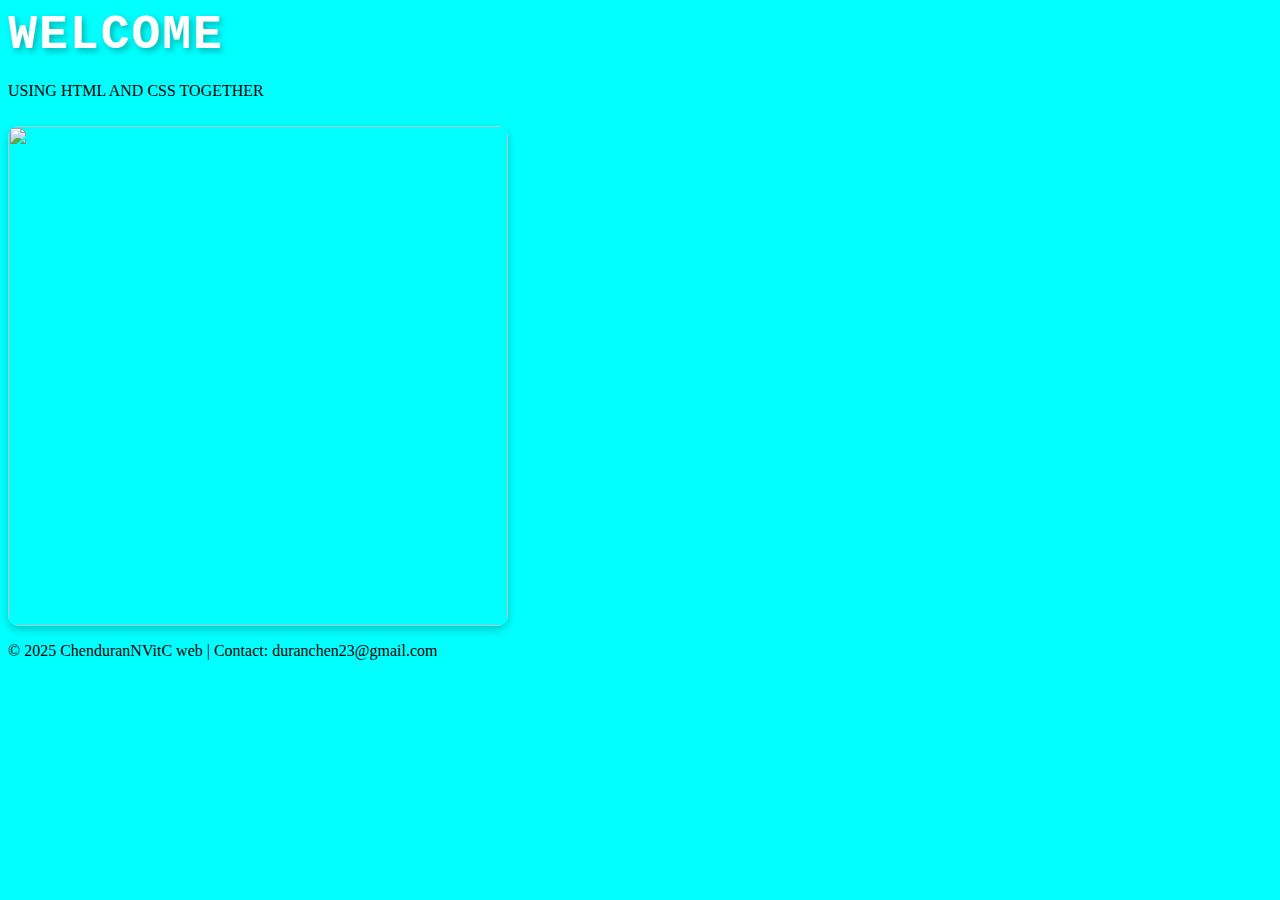
==== index.html @ db31453b "Add files via upload" ====
<html>
<head>
  <meta http-equiv="Content-Type" content="text/html; charset=windows-1252">
  <title>oddfuture</title>
</head>
<body bgcolor="cyan">
  <!-- Lab5 part1 13jan 2025 -->
  <style>
    h1 {
      color: white;
      text-shadow: 3px 3px 6px rgba(0, 0, 0, 0.3);
      font-family: 'Courier New', Courier, monospace;
      font-size: 3rem;
      text-transform: uppercase;
      letter-spacing: 2px;
      margin-bottom: 20px;
    }
    img {
      width: 500px;
      height: auto;
      border-radius: 10px;
      box-shadow: 0 4px 8px rgba(0, 0, 0, 0.2);
      margin-top: 10px;
    }
    p {
      color: black);
    }
  </style>
  <h1>WELCOME</h1>
  <div class="drop-it">
    <p>USING HTML AND CSS TOGETHER</p>
  </div>
  <img src="https://thissongissick.com/wp-content/uploads/2018/10/frank-ocean-odd-future.jpg" usemap="#work">
  <map name="work">
    <area shape="rect" coords="10,10,200,480" alt="Tylerthecreator" href="https://media.cnn.com/api/v1/images/stellar/prod/200127063956-tyler-the-creator-grammy.jpg?q=x_3,y_3,h_1684,w_2993,c_crop/h_833,w_1480">
    <area shape="rect" coords="160,10,300,480" alt="frankocean" href="https://upload.wikimedia.org/wikipedia/commons/e/e3/Frank_Ocean_2022_Blonded.jpg">
    <area shape="rect" coords="310,10,490,480" alt="earlsweatshirt" href="https://upload.wikimedia.org/wikipedia/commons/7/79/Earl_Sweatshirt_Day_N_Night_Festival.png">
  </map>
  <footer>
    <p>&copy; 2025 ChenduranNVitC web | Contact: duranchen23@gmail.com</p> 
  </footer>
</body>
</html>
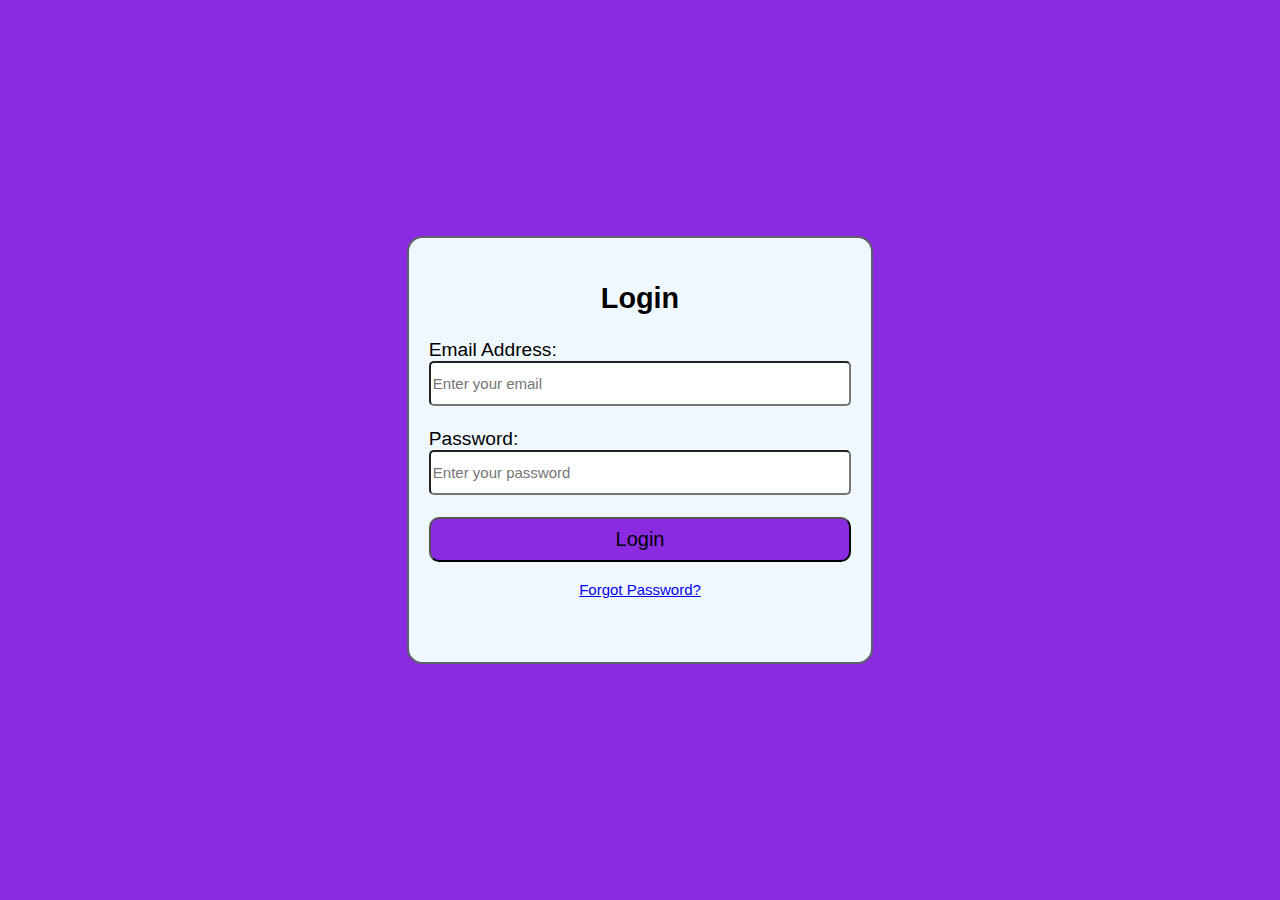
==== commit 559f45a0: "Update and rename 23BDS1014_ChenduranN_13Jan2025_part2.html to index.html" ====
--- a/index.html
+++ b/index.html
@@ -1,43 +1,27 @@
 <html>
+
 <head>
-  <meta http-equiv="Content-Type" content="text/html; charset=windows-1252">
-  <title>oddfuture</title>
+<title>login page</title>
+<link rel="stylesheet" href="23BDS1014_ChenduranN_13Jan2025_part2.css">
 </head>
-<body bgcolor="cyan">
-  <!-- Lab5 part1 13jan 2025 -->
-  <style>
-    h1 {
-      color: white;
-      text-shadow: 3px 3px 6px rgba(0, 0, 0, 0.3);
-      font-family: 'Courier New', Courier, monospace;
-      font-size: 3rem;
-      text-transform: uppercase;
-      letter-spacing: 2px;
-      margin-bottom: 20px;
-    }
-    img {
-      width: 500px;
-      height: auto;
-      border-radius: 10px;
-      box-shadow: 0 4px 8px rgba(0, 0, 0, 0.2);
-      margin-top: 10px;
-    }
-    p {
-      color: black);
-    }
-  </style>
-  <h1>WELCOME</h1>
-  <div class="drop-it">
-    <p>USING HTML AND CSS TOGETHER</p>
-  </div>
-  <img src="https://thissongissick.com/wp-content/uploads/2018/10/frank-ocean-odd-future.jpg" usemap="#work">
-  <map name="work">
-    <area shape="rect" coords="10,10,200,480" alt="Tylerthecreator" href="https://media.cnn.com/api/v1/images/stellar/prod/200127063956-tyler-the-creator-grammy.jpg?q=x_3,y_3,h_1684,w_2993,c_crop/h_833,w_1480">
-    <area shape="rect" coords="160,10,300,480" alt="frankocean" href="https://upload.wikimedia.org/wikipedia/commons/e/e3/Frank_Ocean_2022_Blonded.jpg">
-    <area shape="rect" coords="310,10,490,480" alt="earlsweatshirt" href="https://upload.wikimedia.org/wikipedia/commons/7/79/Earl_Sweatshirt_Day_N_Night_Festival.png">
-  </map>
-  <footer>
-    <p>&copy; 2025 ChenduranNVitC web | Contact: duranchen23@gmail.com</p> 
-  </footer>
+
+
+<body>
+	
+	<div class="container">
+		<div class="item">
+            <h2>Login</h2>
+            <form action="/submit" method="POST" enctype="multipart/form-data">
+                <label for="email">Email Address:</label><br>
+                <input class="textbox" type="email" id="email" name="email" required placeholder="Enter your email" size="75"><br><br>
+                <label for="pass">Password:</label><br>
+                <input class="textbox" type="password" id="pass" name="pass" required placeholder="Enter your password" size="75"><br><br>
+                <input type="submit" class="button" name="submit" id="submit" value="Login">
+            </form>
+            <a href="NULL" class="forgot">Forgot Password?</a>
+        </div>
+    </div>
+
 </body>
-</html>+
+</html>
--- a/23BDS1014_ChenduranN_13Jan2025_part2.css
+++ b/23BDS1014_ChenduranN_13Jan2025_part2.css
@@ -0,0 +1,48 @@
+body{
+    background-color: blueviolet;
+}
+
+.item {
+border: 2px solid rgb(95 97 110);
+border-radius: 0.8em;
+padding: 20px;
+width: 22em;
+height: 20em;
+background-color: aliceblue;
+}
+
+.container {
+height: 100%;
+width: 100%;
+border: 2px blueviolet;
+border-radius: 0.5em;
+font: 1.2em sans-serif;
+
+display: flex;
+align-items: center;
+justify-content: center;
+}
+h2{
+text-align: center;
+}
+.textbox{
+border-radius: 5px;
+width: 100%;
+height: 45px;
+font-size: 15px
+}
+
+.button{
+width: 100%;
+height: 45px;
+border-radius: 10px;
+background-color: blueviolet;
+font-size: 20px;
+}
+
+.forgot {
+font-size: 15px;
+text-align: center;
+display: block;
+margin-top: 10px;
+}